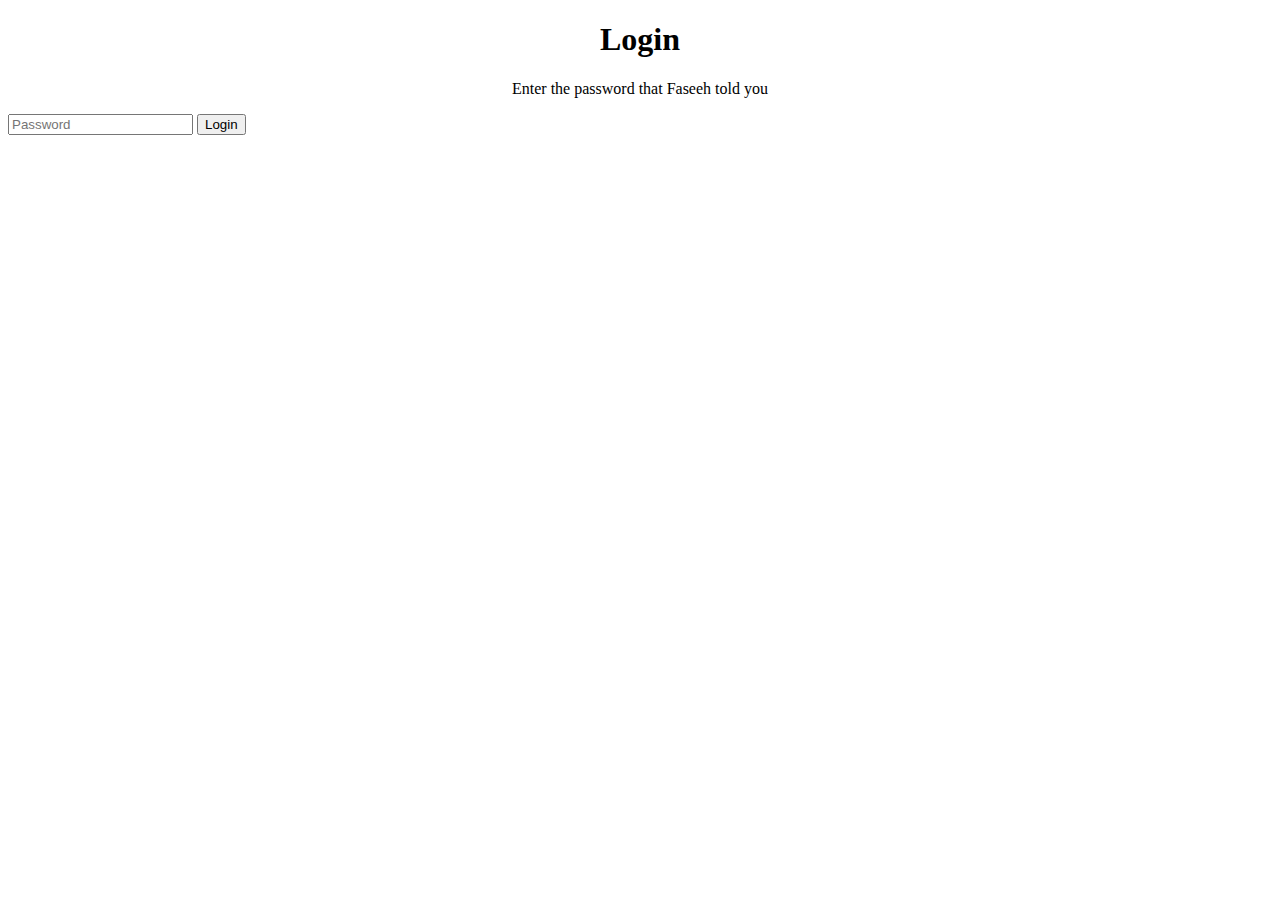
==== flaskr/templates/login.html @ ea77137c "Implement password authentication" ====
<!DOCTYPE html>
<html lang="en">
<head>
    <meta charset="UTF-8">
    <meta name="viewport" content="width=device-width, initial-scale=1.0">
    <title>Faseeh1080 - Login</title>
    <link rel="stylesheet" href="{{ url_for('static', filename='styles.css') }}">

    <style>
        h1, h2, h3, h4, p {
            text-align: center;
        }
    </style>

</head>
<body>
    <div class="strip-container">
        <h1 class="title">Login</h1>
        <p>Enter the password that Faseeh told you</p>
        <form method="POST" action="/login">
            <input type="text" name="password" placeholder="Password" required>
            <button type="submit">Login</button>
        </form>
    </div>
</body>
</html>
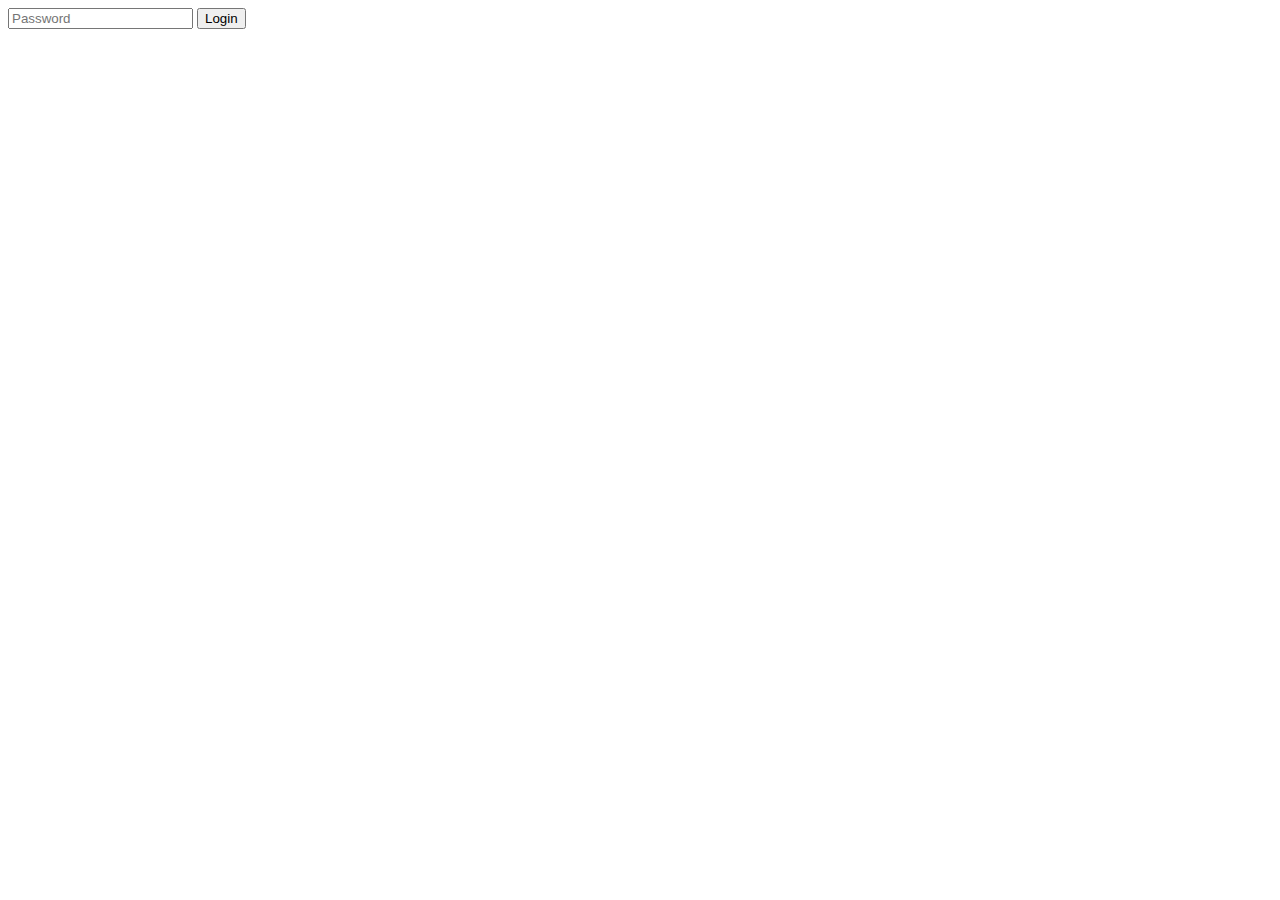
==== commit 155e2514: "Remove unnecessary styling" ====
--- a/flaskr/templates/login.html
+++ b/flaskr/templates/login.html
@@ -5,18 +5,9 @@
     <meta name="viewport" content="width=device-width, initial-scale=1.0">
     <title>Faseeh1080 - Login</title>
     <link rel="stylesheet" href="{{ url_for('static', filename='styles.css') }}">
-
-    <style>
-        h1, h2, h3, h4, p {
-            text-align: center;
-        }
-    </style>
-
 </head>
 <body>
-    <div class="strip-container">
-        <h1 class="title">Login</h1>
-        <p>Enter the password that Faseeh told you</p>
+    <div class="container">
         <form method="POST" action="/login">
             <input type="text" name="password" placeholder="Password" required>
             <button type="submit">Login</button>
